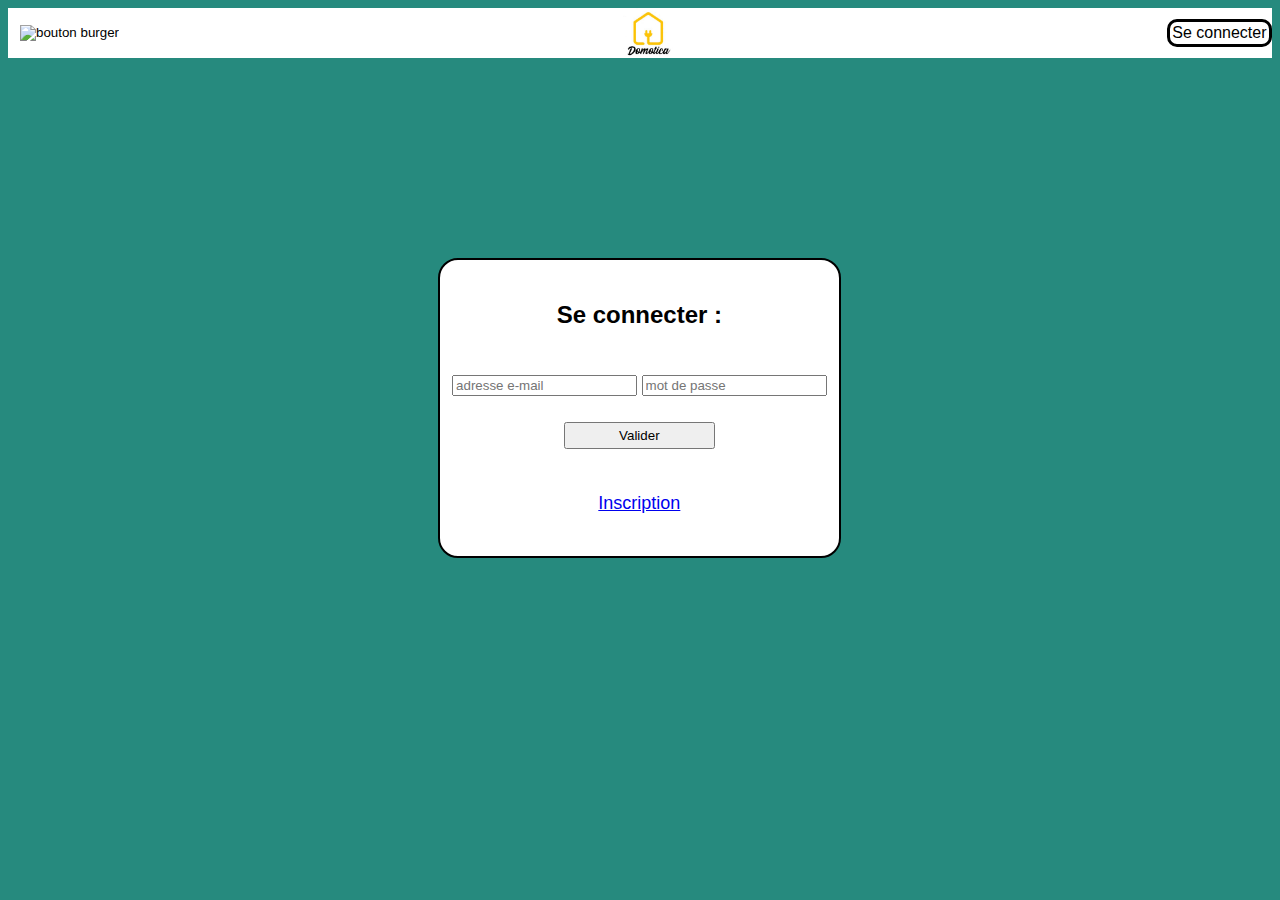
==== connect.html @ 7ce7b3f0 "Vesrion avec un peu tout" ====
<!DOCTYPE html>
<html lang="en">
<head>
  <meta charset="UTF-8">
  <meta name="viewport" content="width=device-width, initial-scale=1.0">
  <title>Se connecter</title>
  <link href="compte.css" rel="stylesheet" type="text/css" />
</head>
<body>
    <header class="navbar">
		<!--La navbar-->
		
			<button class="btn"><img class="burger "src="https://upload.wikimedia.org/wikipedia/commons/thumb/b/b2/Hamburger_icon.svg/1200px-Hamburger_icon.svg.png" alt="bouton burger" height="20em" width="20em"></button>
      
     <img class="logo" src="./img/logo.jpg" alt="Logo" height="50em" width="50em">
      
      <a class="button" href="connect.html">Se connecter</a>
    </header>

    <form class="connect">
        <h2>Se connecter :</h2>
        <input type="email" placeholder="adresse e-mail" >
        <input type="password" placeholder="mot de passe">
        <button style="width: 40%; height: 2em;">Valider</button>
        <p><a href="inscription.html">Inscription</a></p>
    </form>
<div class="backdrop">
  <nav>
    <ul>
      <li><a href="index.html">Accueil</a></li>
      <li><a href="gestion_appareil.html">Gestion de mes appareils</a></li>
      <li><a href="uti_appareil.html">Mes appareils</a></li>
      <li><a href="Page-profil.html">Mon profil</a></li>
      <li><a href="page-edition.html">Editer mon profil</a></li>
    </ul>
  </nav>
</div>

  <script src="script.js"></script>
    
</body>
</html>
---- compte.css ----
body {
    background-color: #268A7E;
    font-family: -apple-system, BlinkMacSystemFont, 'Segoe UI', Roboto, Oxygen, Ubuntu, Cantarell, 'Open Sans', 'Helvetica Neue', sans-serif;

}
.navbar 
{
  background-color: #268A7E;
  display: flex;
  align-items: center;
  justify-content: space-between;
}

.Connect
{
  margin: 1px;
  border: black solid;
  border-radius: 10px;
  transition: transform .1s;
  background-color:#268A7E;
  }
  .Connect:hover{
    transform: scale(1.1);
    cursor: pointer
  }
  .burger{
    margin: 1px;
  }
  .logo{
    padding-left: 3px;
}



p {
    font-size: 18px;
}

/*page connect.html*/
.connect {
    display:block;
    text-align: center;
    line-height: 50px;
    height: 20%;
    width: 30%;
    box-shadow: white;
    border: solid 2px  black;
    border-radius: 20px;
    background-color: white;
    padding: 10px;
    margin: 200px 34%; 
}
@media (max-width: 768px) {
    .connect{
    width: 95%;
    margin: 200px 1px;}
    }

  
/* page inscription.html*/
.ins {
    display: block;
    text-align: center;
    line-height: 50px;
    height: 5%;
    width: 30%;
    box-shadow: white;
    border: solid 2px  black;
    border-radius: 20px;
    background-color: white;
    padding: 20px;
    margin: 5% 34%;

}

@media (max-width: 768px) {
    .ins
    {
    width: 95%;
    margin: 10% 1px;}
    }

.navbar/*barre de navigation*/ 
{
  background-color: white;
  display: flex;
  align-items: center;
  justify-content: space-between;
}

.logo{ /*logo*/
    padding-left: 3px;
}
:focus { /* Quand on navigue au clavier ou quand on clique sur le menu*/
  outline: 2px solid black;
}
.btn{
  position: relative;
  z-index: 10;
  border: none;
  background: transparent;
  margin-left: 5px;
}
.backdrop  {
  position: absolute;
  top:0;
  bottom:0;
  left:0;
  right:0;
  background-color: rgba(0, 0, 0, 0);
  pointer-events: none;
  transition:background-color 0.2s ease-in; 
}
.backdrop.active{
  background-color: rgba(0,0,0,0.2);
  pointer-events: all;
}

.active nav {
  left: 0;
  
}

nav{
  position: relative;
  top: 0;
  left: -30%;
  background-color: white;
  width: 30%;
  height: 100%;
  transition:left 0.2s ease-in;
}

nav ul {
margin: 0;
padding-inline-start: 0;
list-style-type: none;
padding: 30px 10px;
}

nav ul li {
color: #929292;
width: 100%;
text-align: center;
padding: 15px 0;
}


nav ul li:nth-child(n + 2) {
border-top: 2px solid rgba(0, 0, 0, 0.1);
}

.lien{
  text-decoration: none;
  color: #929292 ;
}


.souspartie{
  margin: 50px;
}

.piece{
  color: grey;
  font-size: 18px;
  outline: none;
}

/* boutton se connecter de la barre de navigation*/

.button {
 text-decoration: none;
 color: black;
 margin: 0.5px;
 border: black solid;
 border-radius: 10px;
 transition: transform .1s;
 padding: 2px;
}
 
.button:hover{
 transform: scale(1.1);
 cursor: pointer;
 }
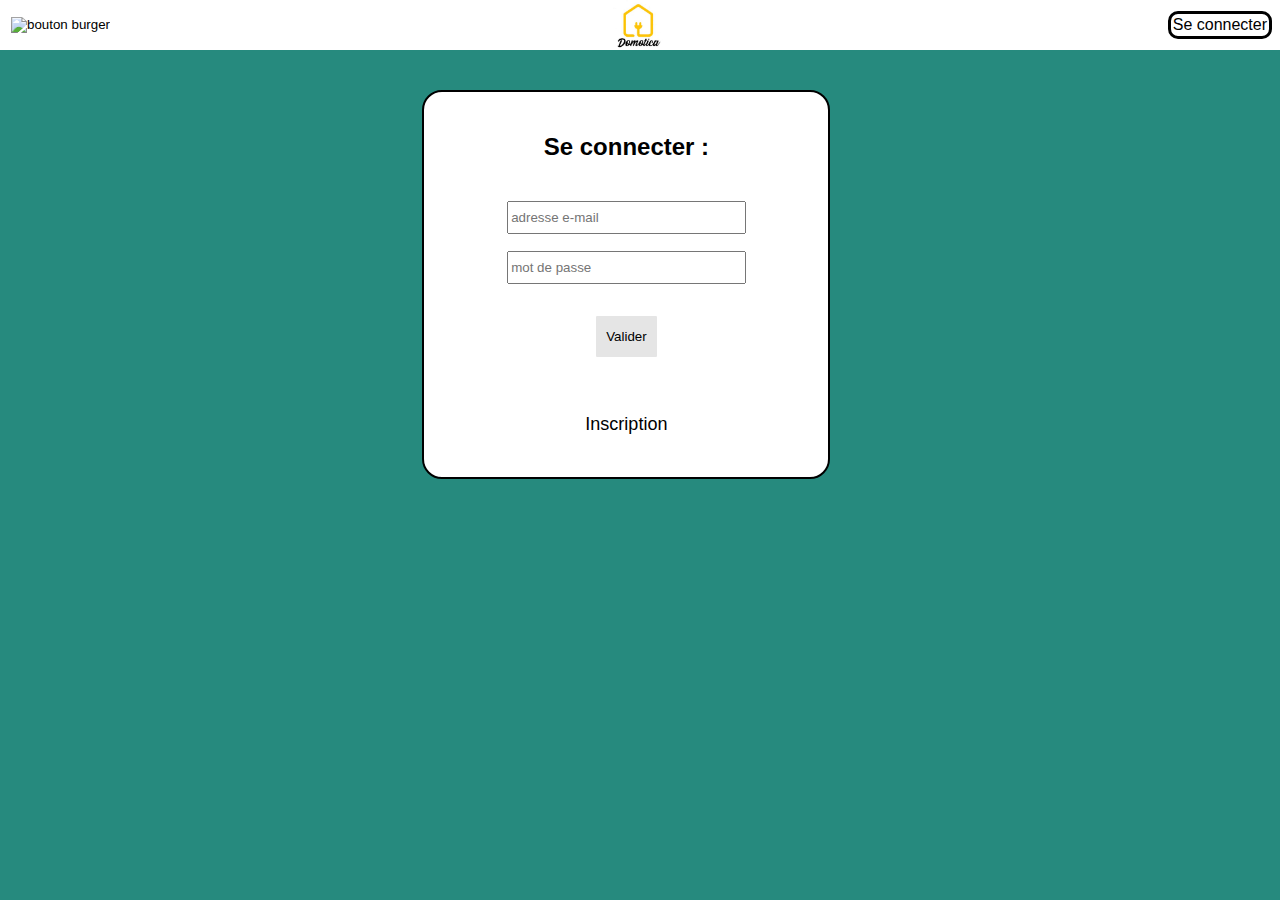
==== commit 121c60f9: "un peu tout" ====
--- a/connect.html
+++ b/connect.html
@@ -4,7 +4,9 @@
   <meta charset="UTF-8">
   <meta name="viewport" content="width=device-width, initial-scale=1.0">
   <title>Se connecter</title>
-  <link href="compte.css" rel="stylesheet" type="text/css" />
+  <link href="connect.css" rel="stylesheet">
+  <link href="navbar.css" rel="stylesheet">
+
 </head>
 <body>
     <header class="navbar">
@@ -20,16 +22,15 @@
     <form class="connect">
         <h2>Se connecter :</h2>
         <input type="email" placeholder="adresse e-mail" >
-        <input type="password" placeholder="mot de passe">
-        <button style="width: 40%; height: 2em;">Valider</button>
+        <input type="password" placeholder="mot de passe ">
+        <button class="bouton3"><a href="Page-profil.html"  >Valider</a></button>
         <p><a href="inscription.html">Inscription</a></p>
     </form>
-<div class="backdrop">
+    <div class="backdrop">
   <nav>
     <ul>
       <li><a href="index.html">Accueil</a></li>
-      <li><a href="gestion_appareil.html">Gestion de mes appareils</a></li>
-      <li><a href="uti_appareil.html">Mes appareils</a></li>
+      <li><a href="gestion_appareil.html">Mes appareils</a></li>
       <li><a href="Page-profil.html">Mon profil</a></li>
       <li><a href="page-edition.html">Editer mon profil</a></li>
     </ul>
--- a/connect.css
+++ b/connect.css
@@ -0,0 +1,69 @@
+body {
+    background-color: #268A7E;
+    font-family: -apple-system, BlinkMacSystemFont, 'Segoe UI', Roboto, Oxygen, Ubuntu, Cantarell, 'Open Sans', 'Helvetica Neue', sans-serif;
+    margin: 0;
+
+}
+
+a{
+
+text-decoration: none;
+color: black;
+}
+
+
+p {
+    font-size: 18px;
+}
+
+.bouton3 {
+  background-color: #E5E5E5;
+  border-radius: 2%;
+  padding: 13px 10px 13px 10px;
+  margin: 24px 34%;
+  border: none;
+  cursor: pointer;
+}
+
+.bouton3 :hover {
+  background-color: white;
+  padding: 2px 7px 2px 7px;
+  color: #268A7E;
+  border: 2px solid #268A7E;
+}
+
+span {
+  margin: 40px auto;
+  margin-top: 40px;
+  margin-bottom: 40px;
+  padding: 30px;
+}
+
+input{
+  width: 60%; 
+  height: 2em;
+}
+
+/*page connect.html*/
+.connect {
+    display:block;
+    text-align: center;
+    line-height: 50px;
+    height: 5%;
+    width: 30%;
+    box-shadow: white;
+    border: solid 2px  black;
+    border-radius: 20px;
+    background-color: white;
+    padding: 10px;
+    margin: 40px 33%; 
+    
+}
+
+@media (max-width: 768px) {
+    .connect{
+    width: 85%;
+    margin: 40px 4.5%;}
+    }
+
+  
--- a/navbar.css
+++ b/navbar.css
@@ -0,0 +1,109 @@
+
+.navbar{
+  background-color: white;
+  display: flex;
+  align-items: center;
+  justify-content: space-between;
+}
+
+.button {
+  text-decoration: none;
+  color: black;
+  margin: 0.5rem;
+  border: black solid;
+  border-radius: 10px;
+  transition: transform .1s;
+  padding: 2px;
+}
+
+.button:hover{
+  transform: scale(1.1);
+  cursor: pointer;
+}
+
+
+.Connect{
+  margin: 0.5rem;
+  border: black solid;
+  border-radius: 10px;
+  transition: transform .1s;
+  padding: 2px;
+  text-decoration: none;
+
+}
+.Connect:hover{
+  transform: scale(1.1);
+  cursor: pointer;
+
+}
+/*Button Burger*/
+:focus { /* Quand on navigue au clavier ou quand on clique sur le menu*/
+  outline: 2px solid #FDC712;
+}
+
+.btn{
+  position: relative;
+  z-index: 10;
+  border: none;
+  background: transparent;
+  margin-left: 5px;
+}
+.backdrop  {
+  position: absolute;
+  top:0;
+  bottom:0;
+  left:0;
+  right:0;
+  background-color: rgba(0, 0, 0, 0);
+  pointer-events: none;
+  transition:background-color 0.2s ease-in;
+}
+
+.backdrop.active{
+  background-color: rgba(0,0,0,0.2);
+  pointer-events: all;
+}
+
+.active nav {
+  left: 0;
+}
+
+nav{
+  position: relative;
+  top: 0;
+  left: -30%;
+  background-color: white;
+  width: 30%;
+  height: 100%;
+  transition:left 0.2s ease-in;
+}
+
+nav ul {
+margin: 0;
+padding-inline-start: 0;
+list-style-type: none;
+padding: 30px 10px;
+}
+
+nav ul li {
+color: #929292;
+width: 100%;
+text-align: center;
+padding: 15px 0;
+}
+
+nav ul li:nth-child(n + 2) {
+border-top: 2px solid rgba(0, 0, 0, 0.1);
+}
+
+.lien{
+  text-decoration: none;
+  color: #929292 ;
+}
+
+@media (max-width:400px){
+  nav {
+    width: 100%;
+    left:-100%;
+  }
+}
